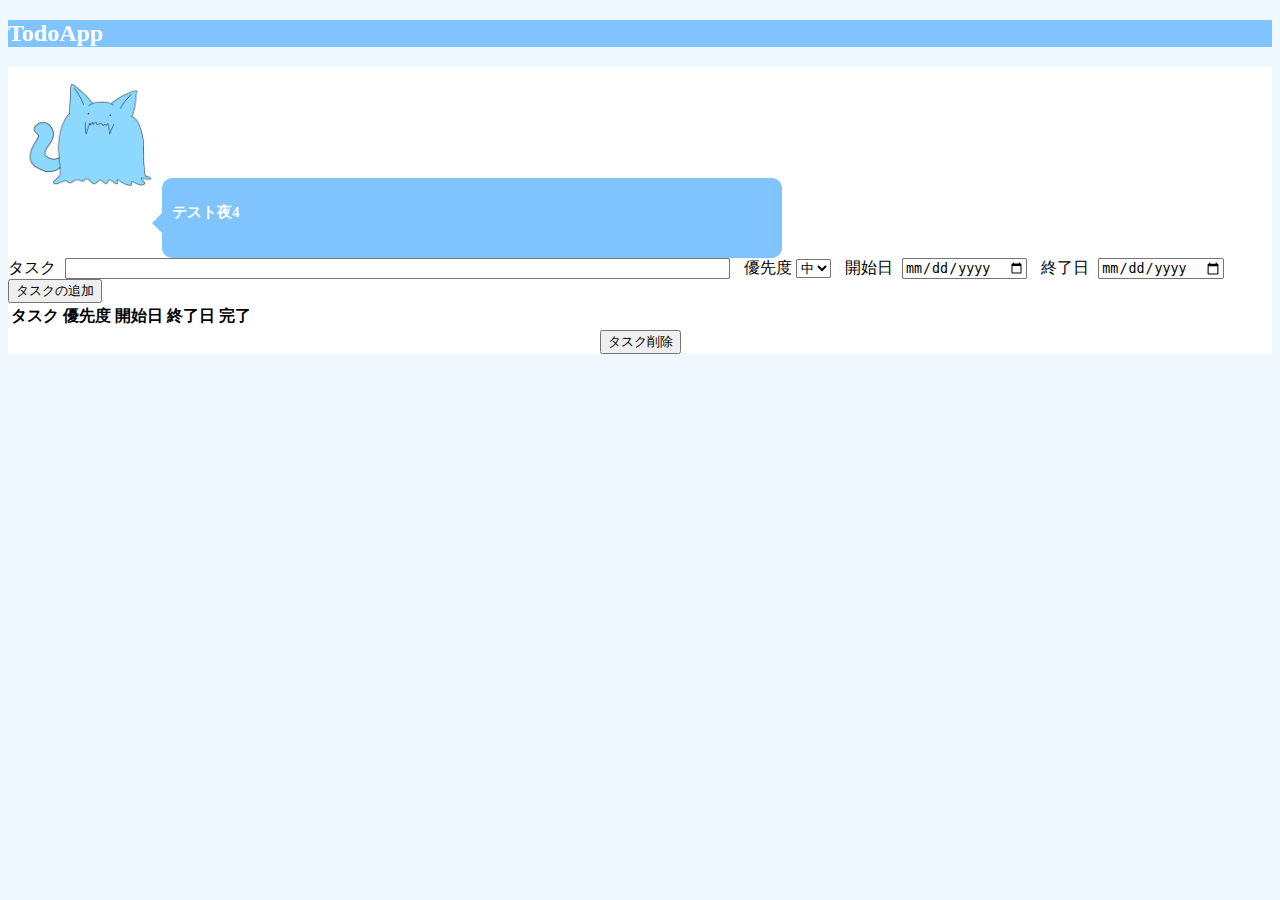
==== index.html @ ab3b97c6 "2nd commit" ====
<!DOCTYPE html>
<html lang="ja">
<head>
    <meta charset="UTF-8">
    <link href="https://cdn.jsdelivr.net/npm/bootstrap@5.3.0/dist/css/bootstrap.min.css" rel="stylesheet" integrity="sha384-9ndCyUaIbzAi2FUVXJi0CjmCapSmO7SnpJef0486qhLnuZ2cdeRhO02iuK6FUUVM" crossorigin="anonymous">
    <script src="https://cdn.jsdelivr.net/npm/bootstrap@5.3.0/dist/js/bootstrap.bundle.min.js" integrity="sha384-geWF76RCwLtnZ8qwWowPQNguL3RmwHVBC9FhGdlKrxdiJJigb/j/68SIy3Te4Bkz" crossorigin="anonymous"></script>
    <link rel="stylesheet" href="style.css">
    <meta name="viewport" content="width=device-width, initial-scale=1.0">
    <title>TodoApp</title>
</head>

<body>
<!-- ナビゲーションバー -->
<div class="nav-bar navbar-expand-lg p-3">
        <h2>TodoApp</h2>
</div>

<div class="container center-block"  style="background-color: white;">
    <!-- 画像とセリフ -->
    <div class="container">
        <img src="img/キャラクター.png" id="image" alt=""width="150px" height="150px">
        <div class='arrow_box'><p id='charactor_serif'></p></div>
    </div>

    <!-- タスクの入力フォーム -->
    <div style="display: inline-block; margin-right: 10px;">
    <form method="post" action = "" id="form_list">
        <div style="display: inline-block; margin-right: 10px;">
            <label for="taskName" style="display: inline-block; margin-right: 5px;">タスク</label>
            <input type="text" size="80" class="form-control" id="taskName"  name="task_name">
        </div>
        <div style="display: inline-block; margin-right: 10px;">
        <label for="taskPriority">優先度</label>
        <select  class="form-control" id="taskPriority" name="task_priority">
            <option>低</option>
            <option selected>中</option>
            <option>高</option>
        </select>
        </div>
        <div style="display: inline-block; margin-right: 10px;">
            <label for="taskStart" style="display: inline-block; margin-right: 5px;">開始日</label>
            <input type="date" class="form-control" id="taskStart" name="task_start">
        </div>
        <div style="display: inline-block; margin-right: 10px;">
        <label for="taskEnd" style="display: inline-block; margin-right: 5px;">終了日</label>
        <input type="date" class="form-control" id="taskEnd"  name="task_end">
    </div>
        <!-- タスクの追加ボタン -->
        <div style="display: inline-block; margin-right: 10px;">
        <input type="submit" class="btn btn-primary"id="task_add" value="タスクの追加">
    </div>

    </div>



    <!-- タスク一覧のテーブル -->

    <table class="task-table table" id="task-table">
        <thead>
            <tr>
                <th scope="col">タスク</th>
                <th scope="col">優先度</th>
                <th scope="col">開始日</th>
                <th scope="col">終了日</th>
                <th scope="col">完了</th>
            </tr>
        </thead>
        <tbody>

        </tbody>
    </table>
</form>

    <!-- タスク削除ボタン -->
    <div class="delete_button">
    <button type="button" class="btn btn-danger" id="task_delete">タスク削除</button>
    </div>
</div>

</body>
</html>
<script src="main.js"></script>
<script src="https://ajax.googleapis.com/ajax/libs/jquery/3.7.1/jquery.min.js"></script>
<script>
$.ajaxSetup({
        headers: { 'X-CSRF-TOKEN': $("[name='csrf-token']").attr("content") },
        });


//タスク追加非同期通信

$('#task_add').on('click', function(event){   
    //現在の日程を取得
    const today =  new Date()

    //タスクの開始日、終了日が過去かどうかを比較するための変数
    const start_date = $("#taskStart").val();
    const end_date = $("#taskEnd").val();

    const input_start_date = new Date(start_date);
    const input_end_date = new Date(end_date);
    //タスクが未入力の場合
    if($("#taskName").val() ===""){
        //処理を中断
        document.getElementById("charactor_serif").textContent = "おーい。タスク名書き忘れているよ。ちゃんと書いてあげてー。";
        event.preventDefault(); // フォームの送信を中止
        return;// ここで return して処理を中断
    //タスクの開始日、終了日が未入力の場合
    }else if($("#taskStart").val() ==="" || $("#taskEnd").val() ===""){
        document.getElementById("charactor_serif").textContent = "開始日もしくは終了日を書いてないよ。大事なことだから書いてあげて。";
        event.preventDefault(); // フォームの送信を中止
        return;// ここで return して処理を中断
    //タスクの開始日、終了日が今日よりも過去の場合フォームの送信を中止
    }else if(today > input_start_date || today > input_end_date){
        document.getElementById("charactor_serif").textContent = "開始日もしくは終了日が過去になってるよ。時間旅行にでも行ってきた？";
        event.preventDefault(); // フォームの送信を中止
        return;// ここで return して処理を中断
    }else if($("#taskStart").val() > $("#taskEnd").val()){
        document.getElementById("charactor_serif").textContent = "終了日が開始日よりも早くなってるよ。時間の流れが違う世界にいたの？";
        event.preventDefault(); // フォームの送信を中止
        return;// ここで return して処理を中断
    }else{
    // フォームのデータを取得
    var taskName = $("#taskName").val();
    var taskPriority = $("#taskPriority").val();
    var taskStart = $("#taskStart").val();
    var taskEnd = $("#taskEnd").val();
    
    }

    $.ajax({
        type:"POST",
        url:"insert_task.php",
        data:{
            task_name: taskName,
            task_priority: taskPriority,
            task_start: taskStart,
            task_end: taskEnd
        },
        success: function(response){
            console.log("データ格納しました");
            // タスクテーブルの内容を更新
            if(loadTaskData()){
                TaskAddSerif();
            }

        },
        error: function(xhr, status, error){
            console.log("エラー："+error);
        }
    });
    //画面遷移が終わった瞬間にセリフを変更
    

});

//タスク削除非同期通信

$('#task_delete').on('click', function(){
    //チェックボックスにチェックがついているクエリを取得
    var selected_rows = [];
    var chk = document.getElementsByName("check_box");
    for(let i = 0; i < chk.length; i++){
        if(chk[i].checked){
            selected_rows.push(chk[i].value);
        }

    }
    if(selected_rows.length == 0){
        //処理を中断  
        document.getElementById("charactor_serif").textContent = "タスクを選択し忘れているよ。もう１回選択してみて。";
        event.preventDefault();
        return;// ここで return して処理を中断
        }
    $.ajax({
        type: "POST",
        url: "delete_task.php",
        data: { taskIds: selected_rows }, // タスクIDを配列として送信
        success: function(response) {
            // 削除が成功した場合の処理
            console.log("タスクを削除しました");
            // タスクテーブルの内容を更新
            loadTaskData();
            //セリフを変更
            TaskCompleteSerif();
            
            
        },
        error: function(xhr, status, error) {
            // エラーハンドリング
            console.log("エラー：" + error);
        }
        
    
    });
});

//追加、削除したデータを画面に反映
function loadTaskData(){
    $.ajax({
        type:"POST",
        url:"load_task.php",
        success: function(response){
            $("#task-table tbody").html(response); // タスクテーブルを更新;
        },
        error: function(xhr, status, error){
            console.log("エラー："+error);
        }
    });
}

loadTaskData();
</script>
---- style.css ----
body {
    background-color: aliceblue;
}

.nav-bar{
    background-color: rgb(127, 195, 255);  
    color: white;  
}

.arrow_box{
    position:relative;
    width:600px;
    height:60px;
    background:rgb(127, 195, 255);
    padding:10px;
    text-align:left;
    color:white;
    font-size:15px;
    font-weight:bold;
    border-radius:10px;
    -webkit-border-radius:10px;
    -moz-border-radius:10px;
    display: inline-block; margin-right: 10px;
}



.arrow_box:after{
    border: solid transparent;
    content:'';
    height:0;
    width:0;
    pointer-events:none;
    position:absolute;
    border-color: rgba(212, 255, 249, 0);
    border-top-width:10px;
    border-bottom-width:10px;
    border-left-width:10px;
    border-right-width:10px;
    margin-top: -10px;
    border-right-color:rgb(127, 195, 255);
    right:100%;
    top:56%;
}

.delete_button{
    margin: 0 auto;
    text-align: center;
}

/*ボタンの設定*/
#task_add:hover{
    background-color:white; 
    color: #007bff;
}

#task_delete:hover{
    background-color:white; 
    color: #dc3545;
}
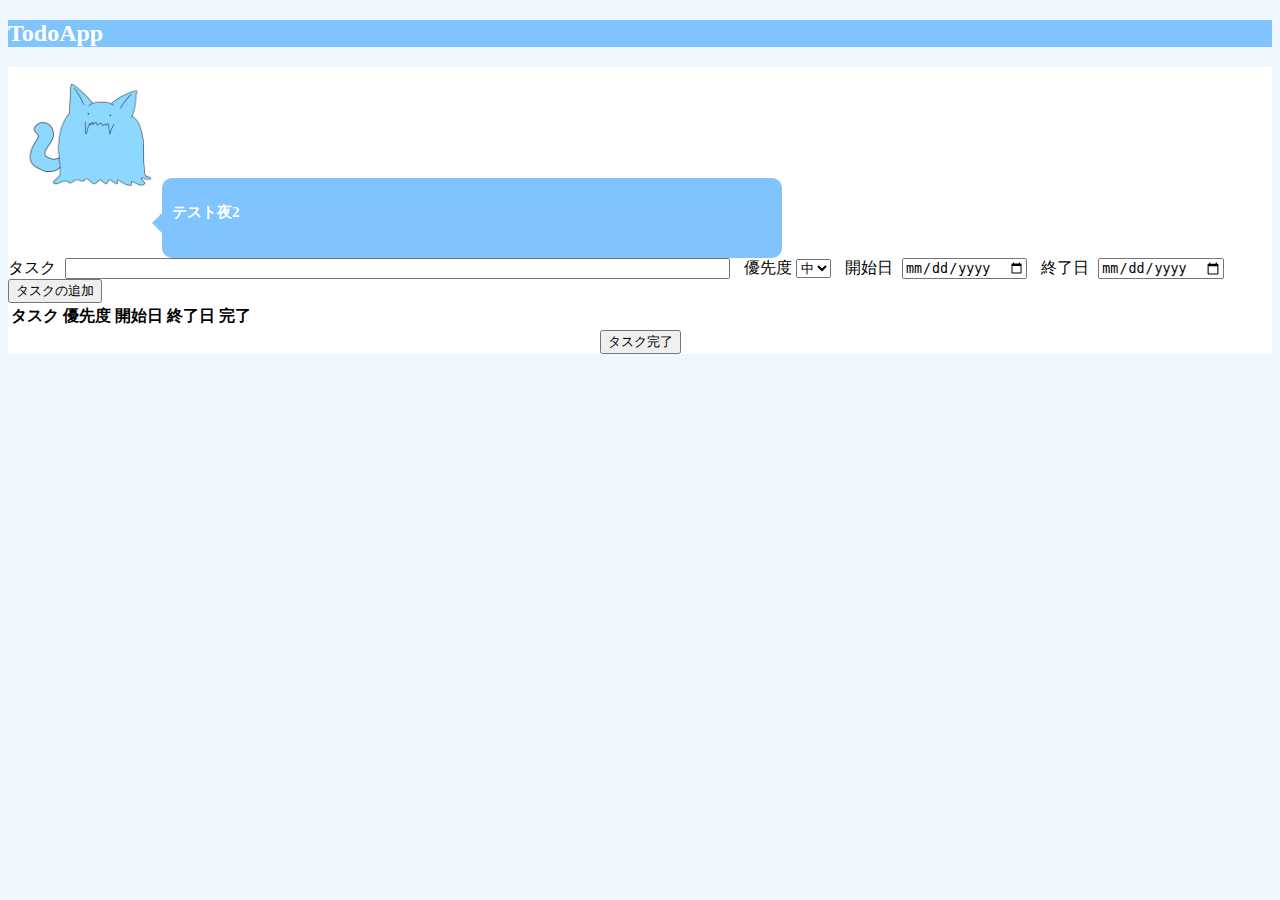
==== commit 4b9423c9: "4th commit" ====
--- a/index.html
+++ b/index.html
@@ -74,7 +74,7 @@
 
     <!-- タスク削除ボタン -->
     <div class="delete_button">
-    <button type="button" class="btn btn-danger" id="task_delete">タスク削除</button>
+    <button type="button" class="btn btn-danger" id="task_delete">タスク完了</button>
     </div>
 </div>
 
@@ -83,6 +83,8 @@
 <script src="main.js"></script>
 <script src="https://ajax.googleapis.com/ajax/libs/jquery/3.7.1/jquery.min.js"></script>
 <script>
+
+
 $.ajaxSetup({
         headers: { 'X-CSRF-TOKEN': $("[name='csrf-token']").attr("content") },
         });
@@ -95,11 +97,13 @@
     const today =  new Date()
 
     //タスクの開始日、終了日が過去かどうかを比較するための変数
-    const start_date = $("#taskStart").val();
-    const end_date = $("#taskEnd").val();
-
-    const input_start_date = new Date(start_date);
-    const input_end_date = new Date(end_date);
+    const input_start_date = new Date($("#taskStart").val());
+    const input_end_date = new Date($("#taskEnd").val());
+
+    //タスクの開始日、終了日と今日の日程を比較する際にバグが出ないための調整
+    input_start_date.setHours(23, 59);
+    input_end_date.setHours(23, 59); 
+    
     //タスクが未入力の場合
     if($("#taskName").val() ===""){
         //処理を中断
@@ -112,16 +116,17 @@
         event.preventDefault(); // フォームの送信を中止
         return;// ここで return して処理を中断
     //タスクの開始日、終了日が今日よりも過去の場合フォームの送信を中止
-    }else if(today > input_start_date || today > input_end_date){
+    }else if(today.getTime() > input_start_date.getTime() || today.getTime() > input_end_date.getTime()){
         document.getElementById("charactor_serif").textContent = "開始日もしくは終了日が過去になってるよ。時間旅行にでも行ってきた？";
         event.preventDefault(); // フォームの送信を中止
         return;// ここで return して処理を中断
     }else if($("#taskStart").val() > $("#taskEnd").val()){
+        event.preventDefault(); // フォームの送信を中止
         document.getElementById("charactor_serif").textContent = "終了日が開始日よりも早くなってるよ。時間の流れが違う世界にいたの？";
-        event.preventDefault(); // フォームの送信を中止
         return;// ここで return して処理を中断
     }else{
     // フォームのデータを取得
+    event.preventDefault();
     var taskName = $("#taskName").val();
     var taskPriority = $("#taskPriority").val();
     var taskStart = $("#taskStart").val();
@@ -139,18 +144,17 @@
             task_end: taskEnd
         },
         success: function(response){
-            console.log("データ格納しました");
+            //セリフを変更
+            TaskAddSerif();
             // タスクテーブルの内容を更新
-            if(loadTaskData()){
-                TaskAddSerif();
-            }
-
+            loadTaskData();
+            
         },
         error: function(xhr, status, error){
             console.log("エラー："+error);
         }
     });
-    //画面遷移が終わった瞬間にセリフを変更
+    
     
 
 });
@@ -169,8 +173,9 @@
     }
     if(selected_rows.length == 0){
         //処理を中断  
+        event.preventDefault();
         document.getElementById("charactor_serif").textContent = "タスクを選択し忘れているよ。もう１回選択してみて。";
-        event.preventDefault();
+        setTimeout(() => {setCharactorSerif()}, 100000);
         return;// ここで return して処理を中断
         }
     $.ajax({
@@ -179,7 +184,6 @@
         data: { taskIds: selected_rows }, // タスクIDを配列として送信
         success: function(response) {
             // 削除が成功した場合の処理
-            console.log("タスクを削除しました");
             // タスクテーブルの内容を更新
             loadTaskData();
             //セリフを変更
@@ -210,5 +214,6 @@
     });
 }
 
+
 loadTaskData();
 </script>
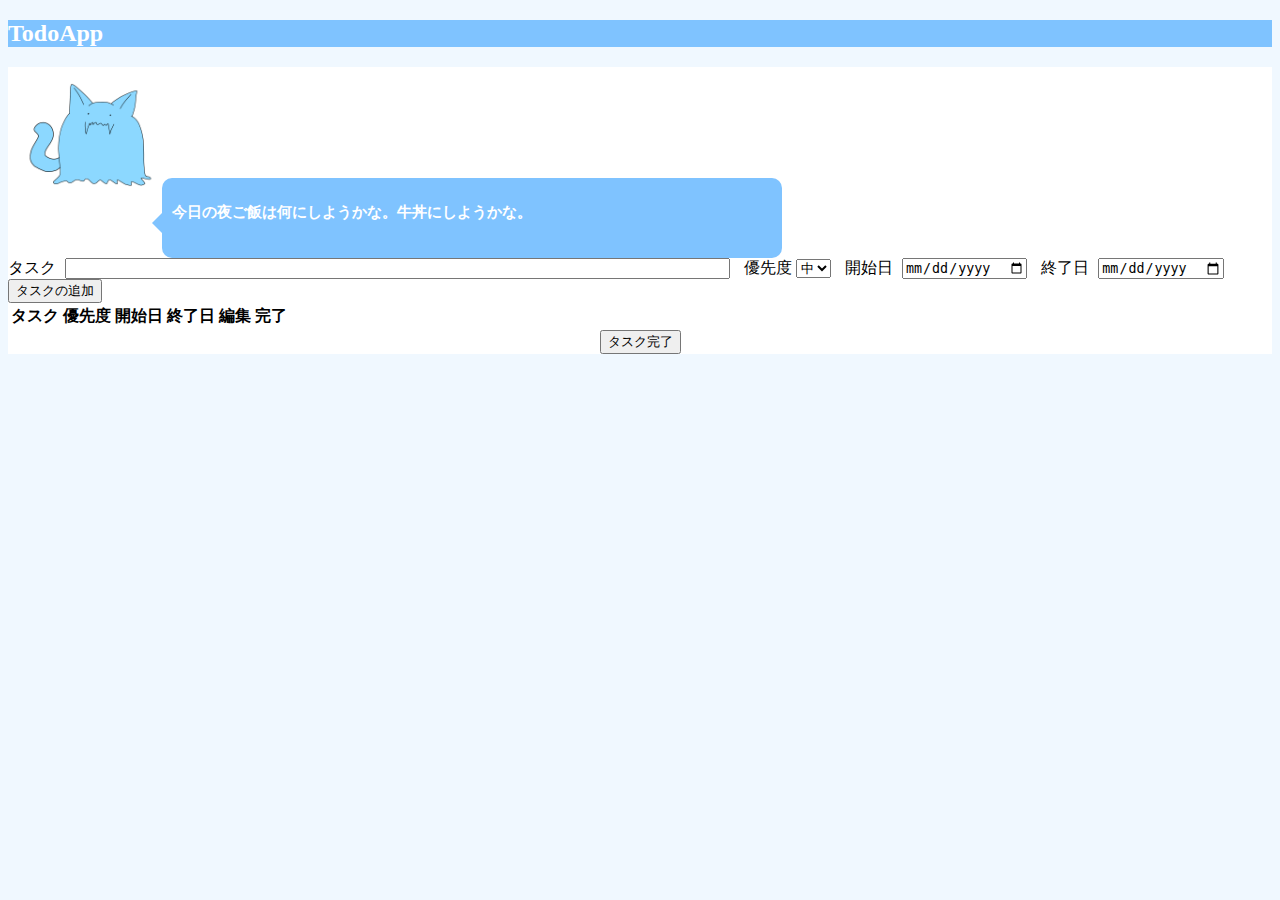
==== commit 3f2d5b23: "5th commit" ====
--- a/index.html
+++ b/index.html
@@ -63,6 +63,7 @@
                 <th scope="col">優先度</th>
                 <th scope="col">開始日</th>
                 <th scope="col">終了日</th>
+                <th scope="col">編集</th>
                 <th scope="col">完了</th>
             </tr>
         </thead>
@@ -107,22 +108,22 @@
     //タスクが未入力の場合
     if($("#taskName").val() ===""){
         //処理を中断
-        document.getElementById("charactor_serif").textContent = "おーい。タスク名書き忘れているよ。ちゃんと書いてあげてー。";
+        NotionSerif("おーい。タスク名書き忘れているよ。ちゃんと書いてあげてー。");
         event.preventDefault(); // フォームの送信を中止
         return;// ここで return して処理を中断
     //タスクの開始日、終了日が未入力の場合
     }else if($("#taskStart").val() ==="" || $("#taskEnd").val() ===""){
-        document.getElementById("charactor_serif").textContent = "開始日もしくは終了日を書いてないよ。大事なことだから書いてあげて。";
+        NotionSerif("開始日もしくは終了日を書いてないよ。大事なことだから書いてあげて。");
         event.preventDefault(); // フォームの送信を中止
         return;// ここで return して処理を中断
     //タスクの開始日、終了日が今日よりも過去の場合フォームの送信を中止
     }else if(today.getTime() > input_start_date.getTime() || today.getTime() > input_end_date.getTime()){
-        document.getElementById("charactor_serif").textContent = "開始日もしくは終了日が過去になってるよ。時間旅行にでも行ってきた？";
+        NotionSerif("開始日もしくは終了日が過去になってるよ。時間旅行にでも行ってきた？");
         event.preventDefault(); // フォームの送信を中止
         return;// ここで return して処理を中断
     }else if($("#taskStart").val() > $("#taskEnd").val()){
         event.preventDefault(); // フォームの送信を中止
-        document.getElementById("charactor_serif").textContent = "終了日が開始日よりも早くなってるよ。時間の流れが違う世界にいたの？";
+        NotionSerif("終了日が開始日よりも早くなってるよ。時間の流れが違う世界にいたの？");
         return;// ここで return して処理を中断
     }else{
     // フォームのデータを取得
@@ -158,6 +159,14 @@
     
 
 });
+
+//タスク編集ページ遷移
+$(document).on('click', ".btn-edit", function(){
+    var task_id = $(this).closest('tr').find('td').attr('id');;
+    // タスク編集ページへの遷移
+    window.location.href = 'task_edit.php?id=' + task_id; // 遷移先の URL に task_id を渡します
+})
+
 
 //タスク削除非同期通信
 
--- a/style.css
+++ b/style.css
@@ -43,13 +43,29 @@
     top:56%;
 }
 
+.btn-edit{
+    background-color:rgb(127, 195, 255);
+    color:white;
+    padding-right: 10px;
+    position: relative;
+    right: 10px;
+}
+
+.btn-edit:hover{
+    background-color:white;
+    border: 1px solid rgb(127, 195, 255);
+    color:rgb(127, 195, 255);
+
+}
+
 .delete_button{
     margin: 0 auto;
     text-align: center;
+
 }
 
 /*ボタンの設定*/
-#task_add:hover{
+.btn-primary:hover{
     background-color:white; 
     color: #007bff;
 }
@@ -57,4 +73,19 @@
 #task_delete:hover{
     background-color:white; 
     color: #dc3545;
+}
+
+/*タスク編集ページ*/
+.title {
+    color: rgb(127, 195, 255);
+    text-align: center;
+}
+
+#edit_button {
+    text-align: center;
+}
+
+#Top_Link {
+    text-decoration: none;
+    color: white;
 }